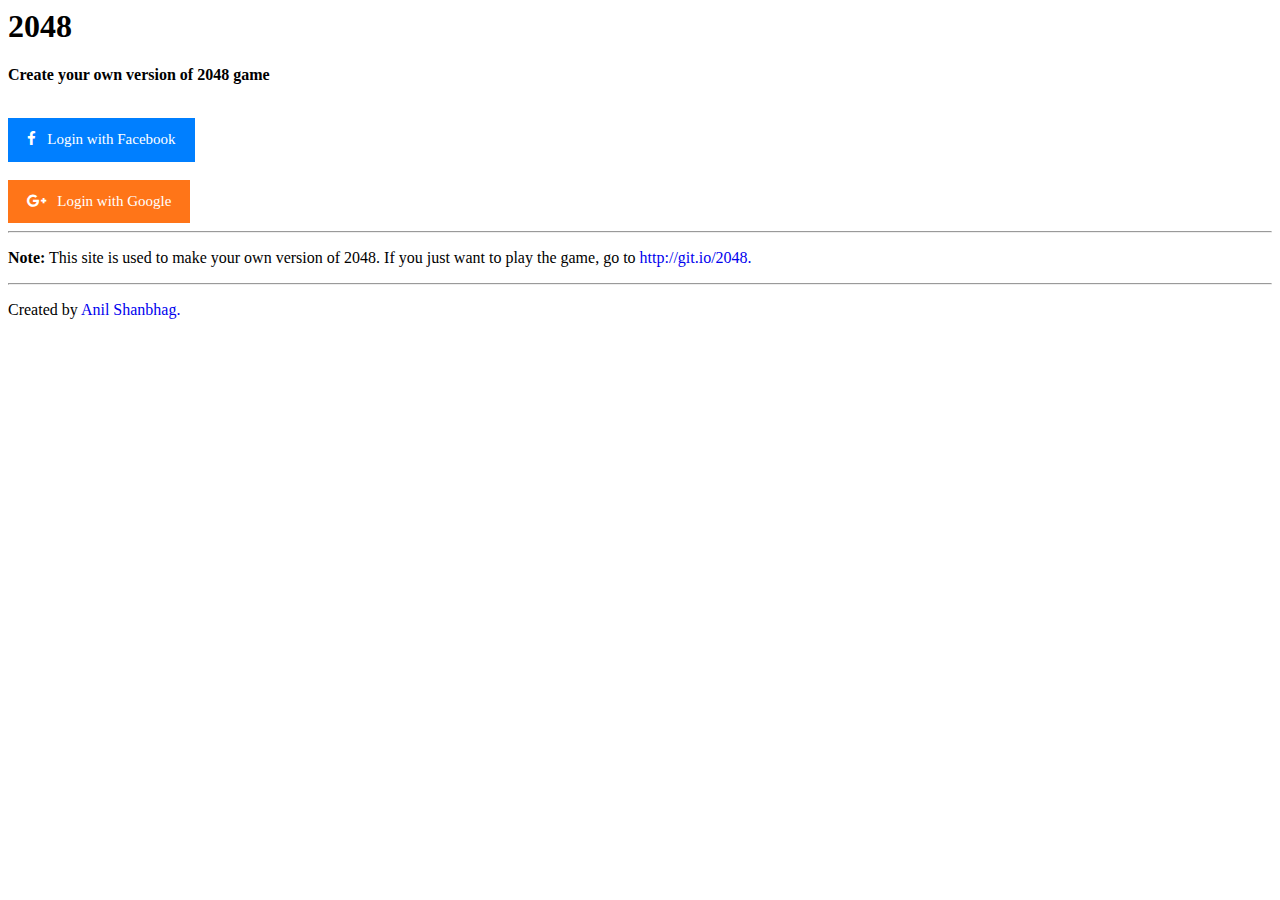
==== Your2048/templates/login.html @ ffd75650 "working version" ====
<html>
<head>
    <title>Create your own 2048 game</title>
    <link rel="stylesheet" href="//netdna.bootstrapcdn.com/font-awesome/4.0.3/css/font-awesome.min.css">
    <link rel="stylesheet" href="/static/css/main.css">
    <style type='text/css'>
a {
    text-decoration: none;
}
.btn {
border: none;
}
.btn-warning {
color: rgb(255, 255, 255);
background-color: rgb(255, 117, 24);
border-color: rgb(255, 117, 24);
}
.btn-primary {
color: rgb(255, 255, 255);
background-color: rgb(0, 127, 255);
border-color: rgb(0, 127, 255);
}
.btn {
display: inline-block;
margin-bottom: 0;
font-weight: normal;
text-align: center;
vertical-align: middle;
cursor: pointer;
background-image: none;
border: 1px solid rgba(0, 0, 0, 0);
white-space: nowrap;
padding: 10px 18px;
font-size: 15px;
line-height: 1.42857143;
border-radius: 0;
-webkit-user-select: none;
-moz-user-select: none;
-ms-user-select: none;
user-select: none;
}

    </style>
</head>
<body>
    <div class="container">
        <div class="heading"><h1 class='title'>2048</h1></div>
        <p class="game-intro"><strong>Create your own version of 2048 game</strong></p><br/>
        <a href='/accounts/facebook/login/' class='btn btn-primary'><i class='fa fa-facebook'></i> &nbsp; Login with Facebook</a><br/><br/>
        <a href='/accounts/google/login/' class='btn btn-warning'><i class='fa fa-google-plus'></i> &nbsp; Login with Google</a>
<hr>
        <p>
            <strong class="important">Note:</strong> This site is used to make your own version of 2048. If you just want to play the game, go to <a href="http://git.io/2048" target='_blank'>http://git.io/2048.</a>
        </p><hr>
        <p>
            Created by <a href="http://anilshanbhag.in" target="_blank">Anil Shanbhag.</a>
        </p>
    </div>
</body>
</html>
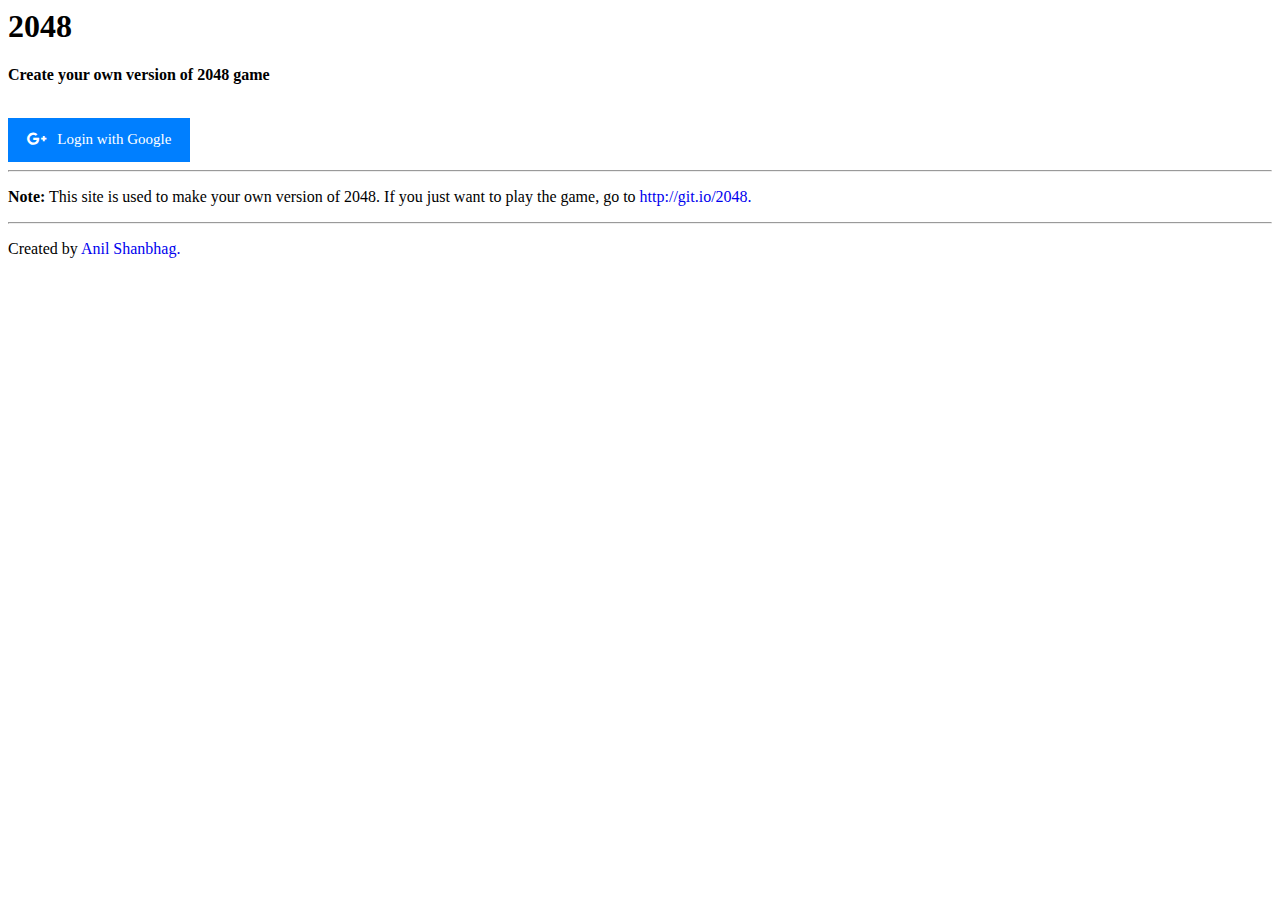
==== commit 2faa750c: "login only with google; stupid fb; redirect url fix" ====
--- a/Your2048/templates/login.html
+++ b/Your2048/templates/login.html
@@ -46,8 +46,8 @@
     <div class="container">
         <div class="heading"><h1 class='title'>2048</h1></div>
         <p class="game-intro"><strong>Create your own version of 2048 game</strong></p><br/>
-        <a href='/accounts/facebook/login/' class='btn btn-primary'><i class='fa fa-facebook'></i> &nbsp; Login with Facebook</a><br/><br/>
-        <a href='/accounts/google/login/' class='btn btn-warning'><i class='fa fa-google-plus'></i> &nbsp; Login with Google</a>
+        <!-- <a href='/accounts/facebook/login/' class='btn btn-primary'><i class='fa fa-facebook'></i> &nbsp; Login with Facebook</a>-->
+        <a href='/accounts/google/login/' class='btn btn-primary'><i class='fa fa-google-plus'></i> &nbsp; Login with Google</a>
 <hr>
         <p>
             <strong class="important">Note:</strong> This site is used to make your own version of 2048. If you just want to play the game, go to <a href="http://git.io/2048" target='_blank'>http://git.io/2048.</a>
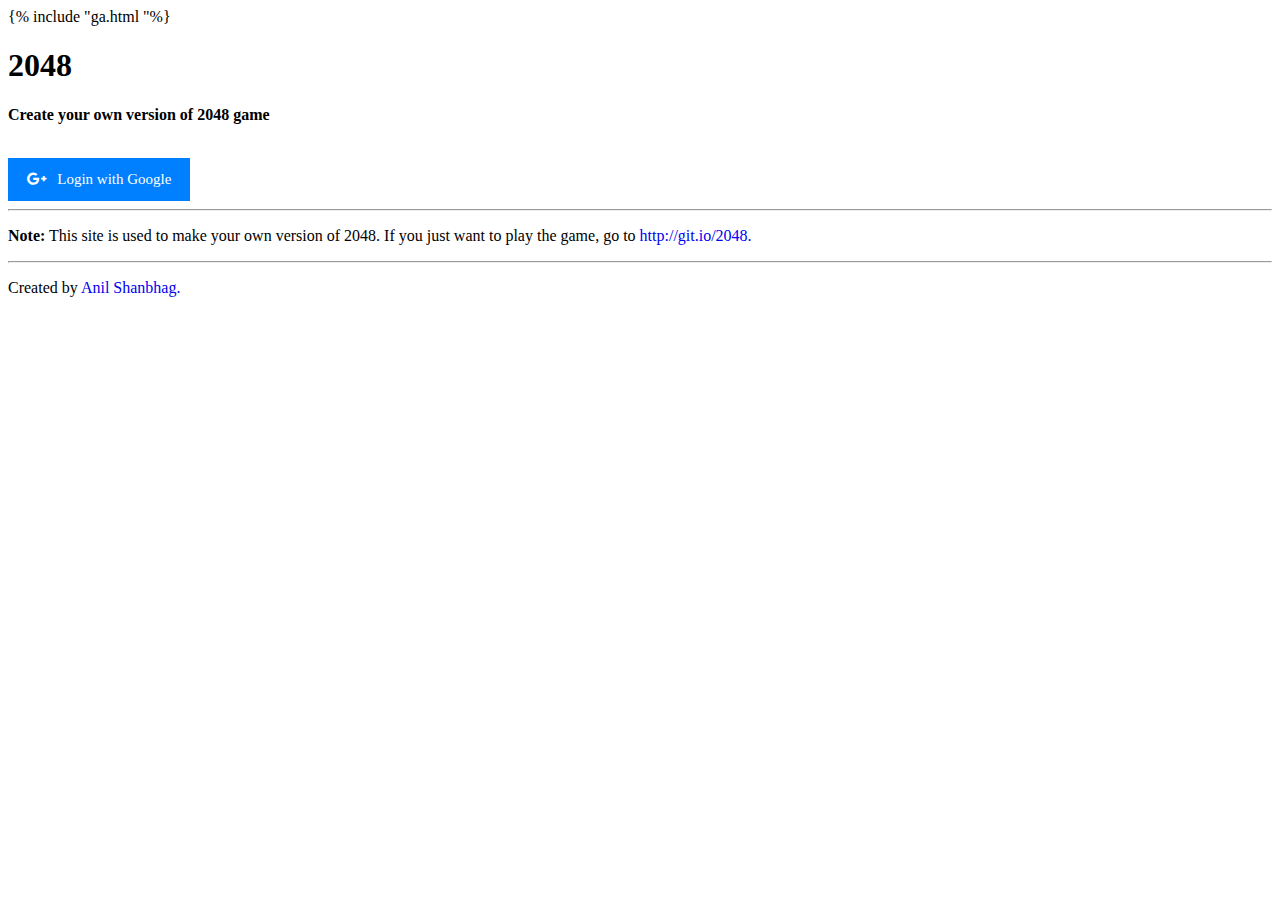
==== commit 8718a69b: "adding ga" ====
--- a/Your2048/templates/login.html
+++ b/Your2048/templates/login.html
@@ -41,6 +41,7 @@
 }
 
     </style>
+    {% include "ga.html "%}
 </head>
 <body>
     <div class="container">
